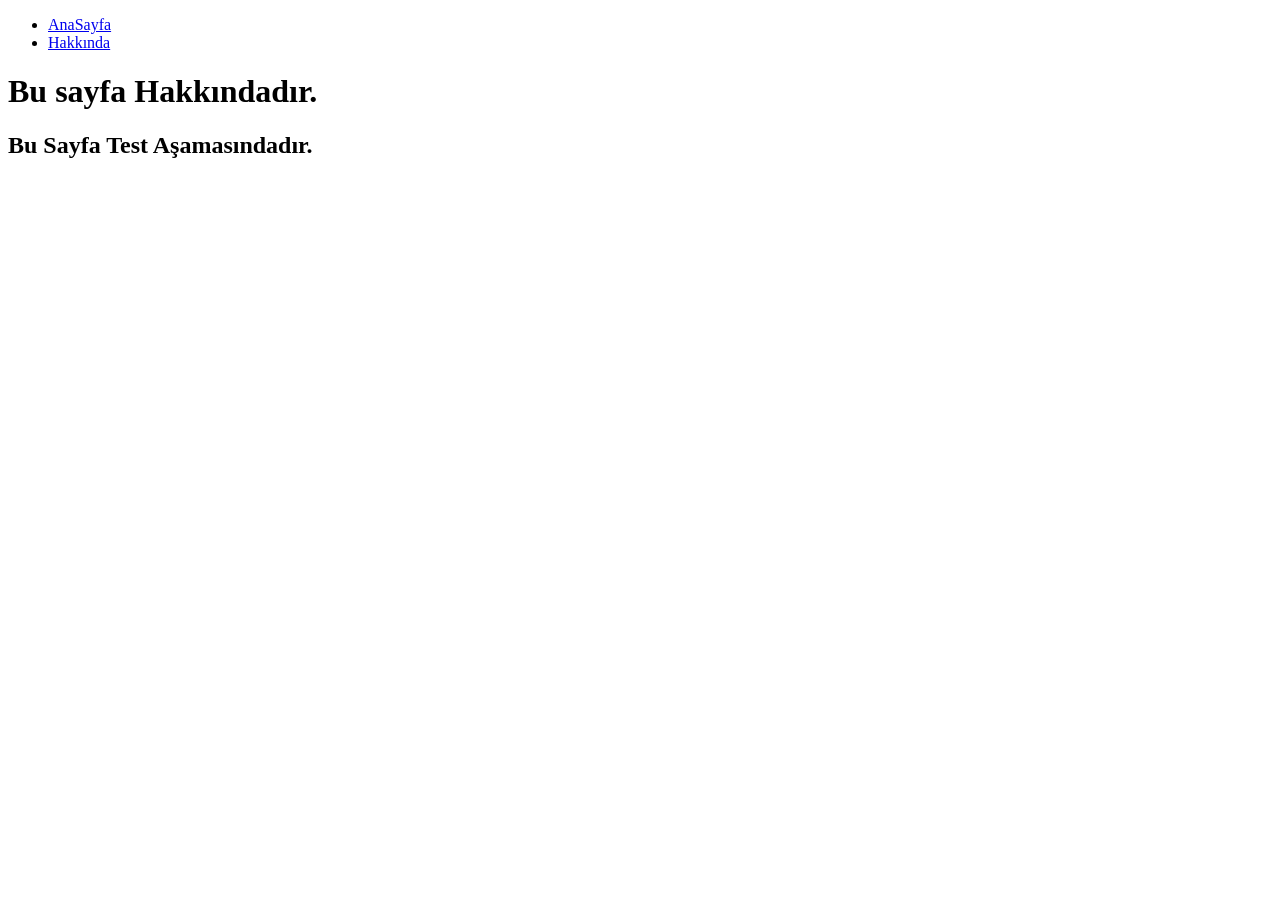
==== M3L1/templates/bısey.html @ 36aa3937 "M3L1" ====
<!DOCTYPE html>
<html lang="en">

<head>
    <meta charset="UTF-8">
    <meta name="viewport" content="width=device-width, initial-scale=1.0">
    <link rel="stylesheet" href="\static\style.css">
    <title>Hakkında</title>
</head>

<body>
    <nav class="navbar">
        <ul>
            <li><a href="anasayfa">AnaSayfa</a></li>
            <li><a href="hakkında" class="active">Hakkında</a></li>
        </ul>
    </nav>
    
    
    <h1>Bu sayfa Hakkındadır.</h1>
    <h2>Bu Sayfa Test Aşamasındadır.</h2>
</body>

</html>
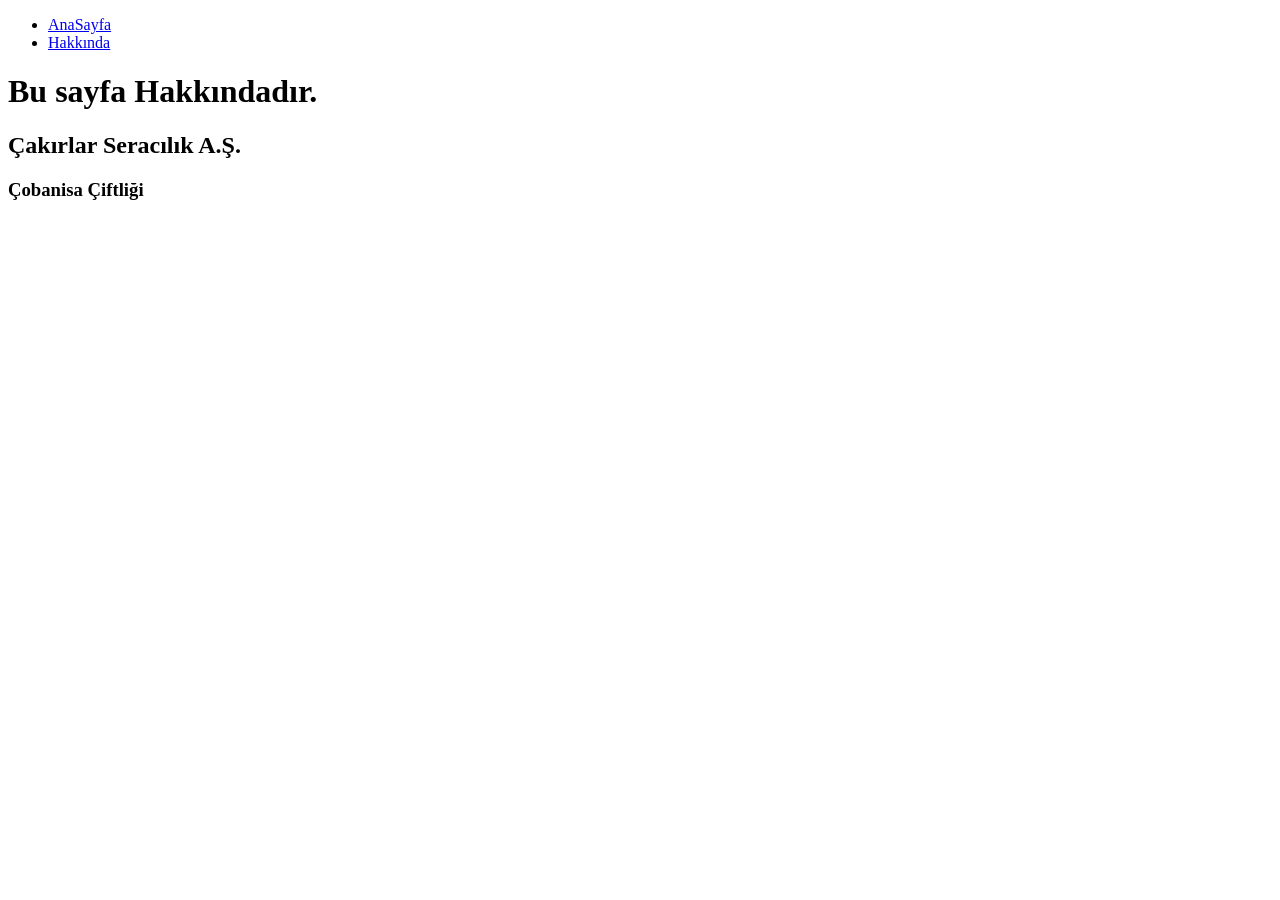
==== commit 4ca7050b: "M3L2" ====
--- a/M3L1/templates/bısey.html
+++ b/M3L1/templates/bısey.html
@@ -18,7 +18,8 @@
     
     
     <h1>Bu sayfa Hakkındadır.</h1>
-    <h2>Bu Sayfa Test Aşamasındadır.</h2>
+    <h2>Çakırlar Seracılık A.Ş.</h2>
+    <h3>Çobanisa Çiftliği</h3>
 </body>
 
 </html>
